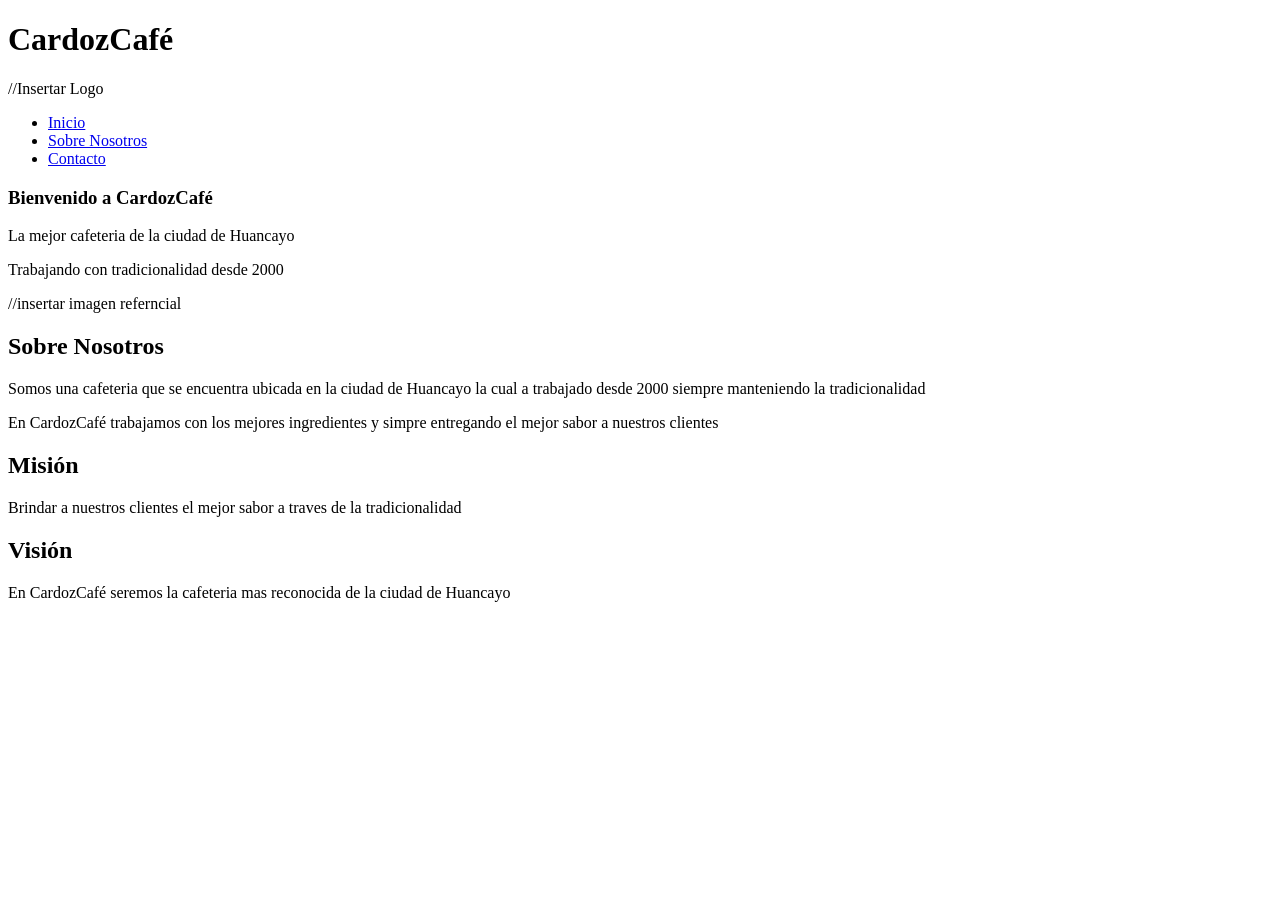
==== index.html @ 47f88864 "Avance (Sobre nosotros) Avance con lista y sobre nosotros" ====
<!DOCTYPE html>
<html lang="es">
<head>
    <meta charset="UTF-8">
    <meta name="viewport" content="width=device-width, initial-scale=1.0">
    <title>Cardoz</title>
</head>
<body>
    <header>
        <h1>CardozCafé</h1>
        //Insertar Logo 
        <ul>
            <li><a href="Inicio">Inicio</a></li>
            <li><a href="Sobre Nosotros">Sobre Nosotros</a></li>
            <li><a href="Contacto">Contacto</a></li>
        </ul>
    </header>
    <body>
       <h3>Bienvenido a CardozCafé</h3>
       <p>La mejor cafeteria de la ciudad de Huancayo</p>
       <p>Trabajando con tradicionalidad desde 2000</p>
       //insertar imagen referncial
    </body>
        <section id="Sobre Nosotros">
            <h2>Sobre Nosotros</h2>
            <p>Somos una cafeteria que se encuentra ubicada en la ciudad de Huancayo la cual a trabajado desde 2000 siempre manteniendo la tradicionalidad</p>
            <p>En CardozCafé trabajamos con los mejores ingredientes y simpre entregando el mejor sabor a nuestros clientes</p>
            <h2>Misión</h2>
            <p>Brindar a nuestros clientes el mejor sabor a traves de la tradicionalidad</p>
            <h2>Visión</h2>
            <p>En CardozCafé seremos la cafeteria mas reconocida de la ciudad de Huancayo</p>
        </section>
    <aside>

    </aside>
    <footer>
    
    </footer>
</body>
</html>
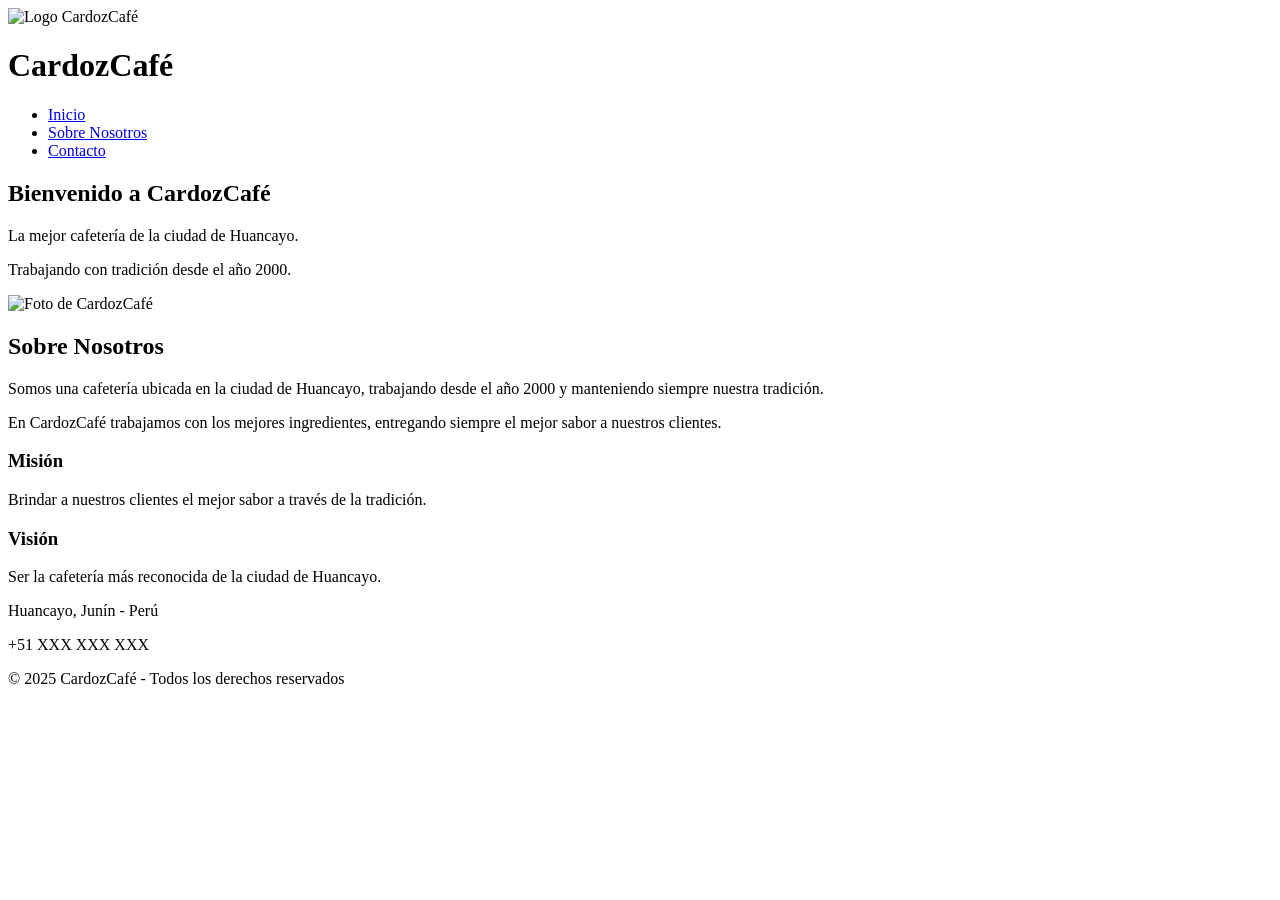
==== commit 260ecb9e: "Update index.html" ====
--- a/index.html
+++ b/index.html
@@ -3,38 +3,47 @@
 <head>
     <meta charset="UTF-8">
     <meta name="viewport" content="width=device-width, initial-scale=1.0">
-    <title>Cardoz</title>
+    <title>CardozCafé - Pastelería Huancayo</title>
+    <link rel="stylesheet" href="styles.css">
 </head>
 <body>
+
     <header>
+        <img src="logo.png" alt="Logo CardozCafé">
         <h1>CardozCafé</h1>
-        //Insertar Logo 
-        <ul>
-            <li><a href="Inicio">Inicio</a></li>
-            <li><a href="Sobre Nosotros">Sobre Nosotros</a></li>
-            <li><a href="Contacto">Contacto</a></li>
-        </ul>
+        <nav>
+            <ul>
+                <li><a href="#inicio">Inicio</a></li>
+                <li><a href="#nosotros">Sobre Nosotros</a></li>
+                <li><a href="#contacto">Contacto</a></li>
+            </ul>
+        </nav>
     </header>
-    <body>
-       <h3>Bienvenido a CardozCafé</h3>
-       <p>La mejor cafeteria de la ciudad de Huancayo</p>
-       <p>Trabajando con tradicionalidad desde 2000</p>
-       //insertar imagen referncial
-    </body>
-        <section id="Sobre Nosotros">
-            <h2>Sobre Nosotros</h2>
-            <p>Somos una cafeteria que se encuentra ubicada en la ciudad de Huancayo la cual a trabajado desde 2000 siempre manteniendo la tradicionalidad</p>
-            <p>En CardozCafé trabajamos con los mejores ingredientes y simpre entregando el mejor sabor a nuestros clientes</p>
-            <h2>Misión</h2>
-            <p>Brindar a nuestros clientes el mejor sabor a traves de la tradicionalidad</p>
-            <h2>Visión</h2>
-            <p>En CardozCafé seremos la cafeteria mas reconocida de la ciudad de Huancayo</p>
-        </section>
-    <aside>
 
-    </aside>
-    <footer>
-    
+    <main id="inicio">
+        <h2>Bienvenido a CardozCafé</h2>
+        <p>La mejor cafetería de la ciudad de Huancayo.</p>
+        <p>Trabajando con tradición desde el año 2000.</p>
+        <img src="imagen-referencial.jpg" alt="Foto de CardozCafé">
+    </main>
+
+    <section id="nosotros">
+        <h2>Sobre Nosotros</h2>
+        <p>Somos una cafetería ubicada en la ciudad de Huancayo, trabajando desde el año 2000 y manteniendo siempre nuestra tradición.</p>
+        <p>En CardozCafé trabajamos con los mejores ingredientes, entregando siempre el mejor sabor a nuestros clientes.</p>
+
+        <h3>Misión</h3>
+        <p>Brindar a nuestros clientes el mejor sabor a través de la tradición.</p>
+
+        <h3>Visión</h3>
+        <p>Ser la cafetería más reconocida de la ciudad de Huancayo.</p>
+    </section>
+
+    <footer id="contacto">
+        <p>Huancayo, Junín - Perú</p>
+        <p>+51 XXX XXX XXX</p>
+        <p>© 2025 CardozCafé - Todos los derechos reservados</p>
     </footer>
+
 </body>
 </html>
